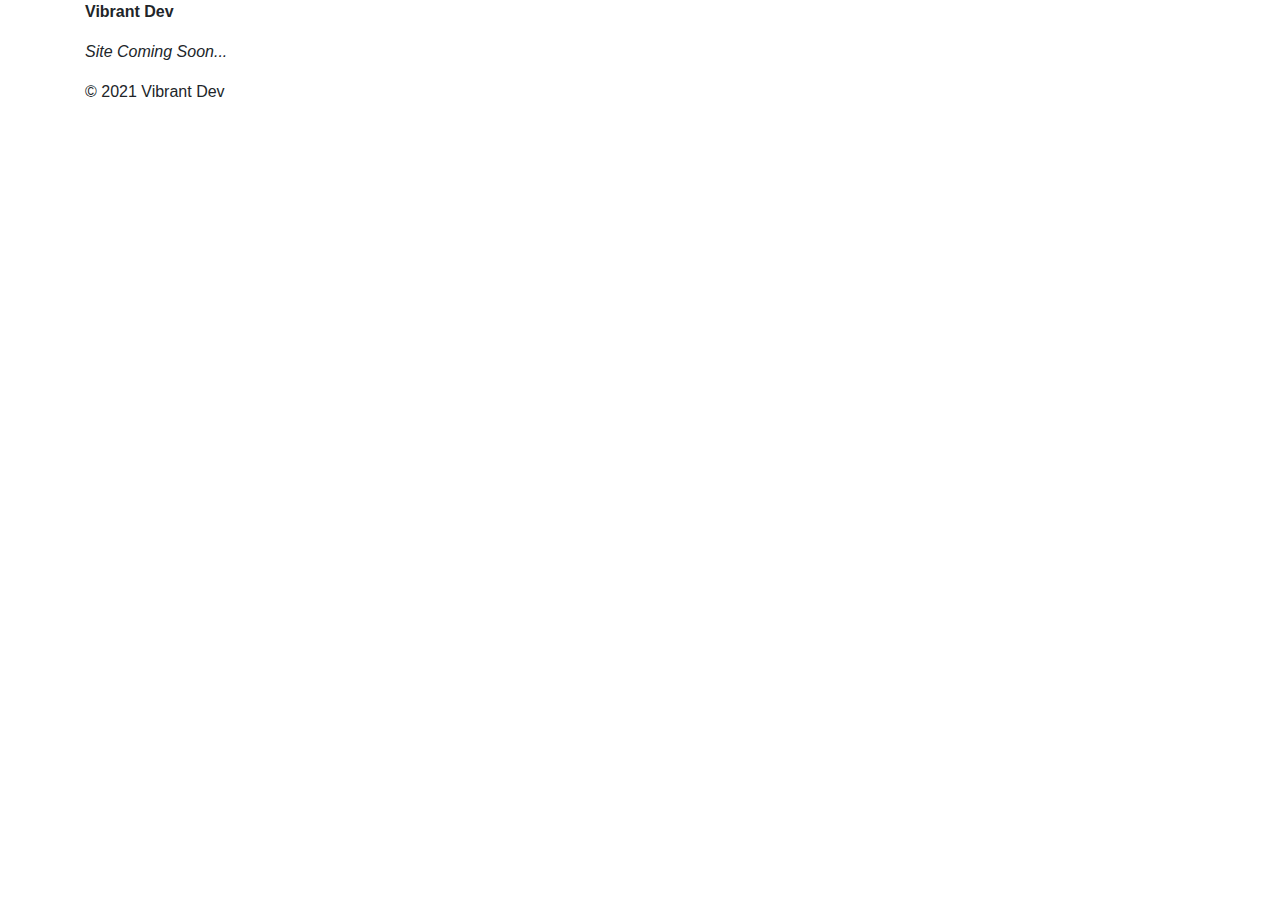
==== index.html @ fd6434ba "initial commit" ====
<html>

<head>
  <title>
    Virant Dev
  </title>
  <meta name="viewport"
        content="width=device-width, initial-scale=1" />
  <link rel="stylesheet"
        href="https://maxcdn.bootstrapcdn.com/bootstrap/4.0.0/css/bootstrap.min.css"
        integrity="sha384-Gn5384xqQ1aoWXA+058RXPxPg6fy4IWvTNh0E263XmFcJlSAwiGgFAW/dAiS6JXm"
        crossorigin="anonymous">
</head>

<body>
  <div class="container">
    <div>
      <p>
        <b>
          Vibrant Dev
        </b>
      </p>
    </div>
    <div>
      <p>
        <i>Site Coming Soon...</i>
      </p>
    </div>
    <div>
      <p>
        &copy; 2021 Vibrant Dev
      </p>
    </div>
  </div>
</body>

</html>
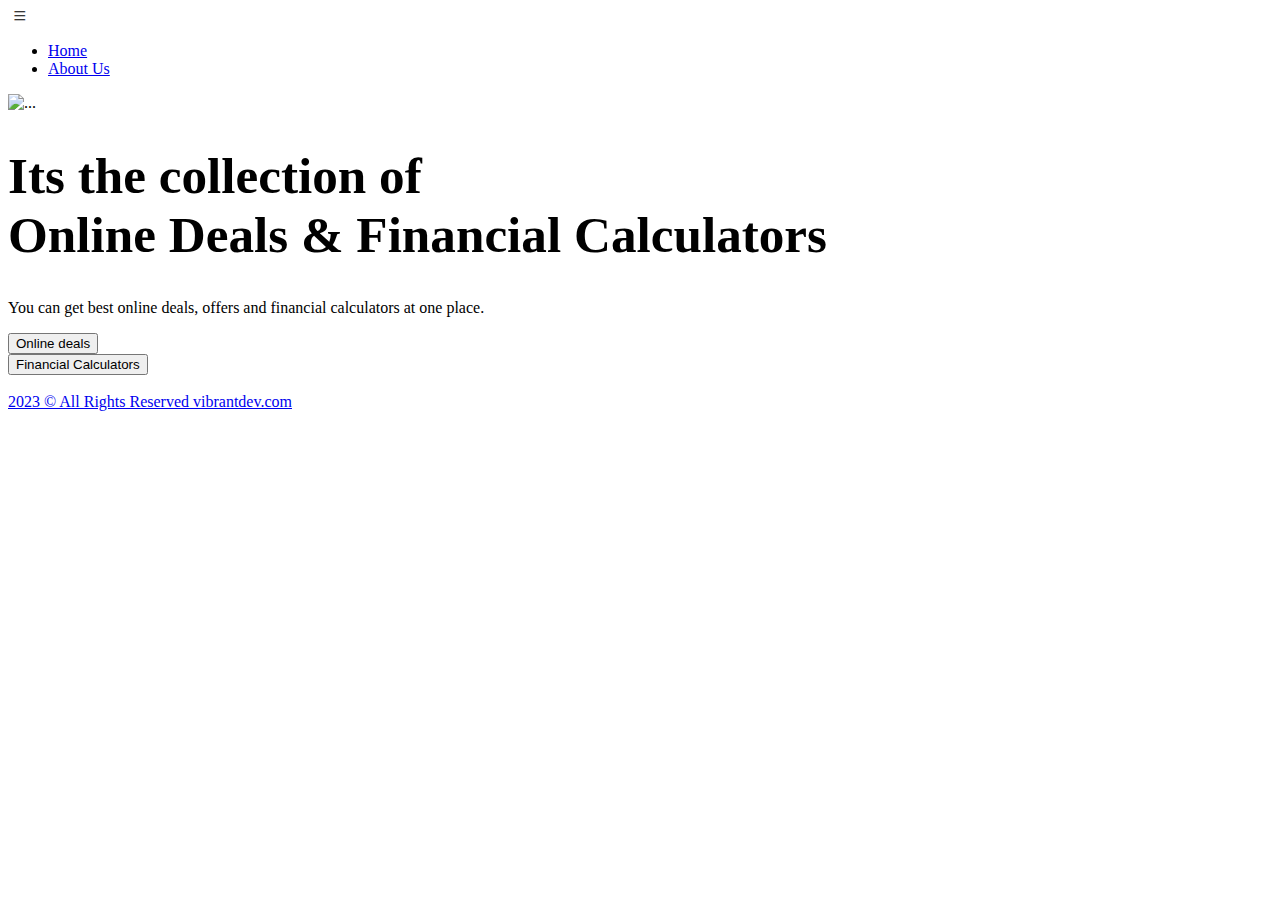
==== commit ed78eb0d: "changes" ====
--- a/index.html
+++ b/index.html
@@ -1,37 +1,260 @@
-<html>
-
-<head>
-  <title>
-    Virant Dev
-  </title>
-  <meta name="viewport"
-        content="width=device-width, initial-scale=1" />
-  <link rel="stylesheet"
-        href="https://maxcdn.bootstrapcdn.com/bootstrap/4.0.0/css/bootstrap.min.css"
-        integrity="sha384-Gn5384xqQ1aoWXA+058RXPxPg6fy4IWvTNh0E263XmFcJlSAwiGgFAW/dAiS6JXm"
-        crossorigin="anonymous">
-</head>
-
-<body>
-  <div class="container">
-    <div>
-      <p>
-        <b>
-          Vibrant Dev
-        </b>
-      </p>
-    </div>
-    <div>
-      <p>
-        <i>Site Coming Soon...</i>
-      </p>
-    </div>
-    <div>
-      <p>
-        &copy; 2021 Vibrant Dev
-      </p>
-    </div>
-  </div>
-</body>
-
-</html>+    <!doctype html>
+        <html lang="en">
+        <head>
+            <meta charset="utf-8">
+            <meta name="viewport" content="width=device-width, initial-scale=1, shrink-to-fit=no">
+            <link rel="icon" type="image/x-icon" href="assets/images/logo_new_small.png">
+            <title>VibrantDev</title>
+            <link rel="shortcut icon" href="./assets/images/logo_new_small.png" type="image/x-icon">
+            <link rel="shortcut icon" href="./assets/images/logo_new_small.png">
+            <link rel="stylesheet" href="assets/css/bootstrap.min.css">
+            <link rel="stylesheet" href="https://cdnjs.cloudflare.com/ajax/libs/animate.css/4.1.1/animate.min.css" />
+            <link rel="stylesheet" href="https://cdn.jsdelivr.net/npm/bootstrap-icons@1.9.1/font/bootstrap-icons.css">
+            <link rel="stylesheet" href="assets/plugins/testimonial/css/owl.carousel.min.css">
+            <link rel="stylesheet" href="assets/plugins/testimonial/css/owl.theme.min.css">
+            <link rel="stylesheet" type="text/css" href="assets/css/style.css" />
+            <meta name="google-adsense-account" content="ca-pub-6858851803551699">
+        </head>
+        <div class="bg-white">
+          <header class="shadow-md">
+               
+                <div id="menu-jk" class="nav-part bg-white">
+                    <div class="container-xl">
+                        <div class="row bg-white navcol p-3">
+                            <div class="col-lg-4">
+                                <img class="max-230" src="assets/images/logo_new.png" alt="">
+                                 <a  data-bs-toggle="collapse" data-bs-target="#menu" class="float-end d-lg-none pt-1 ps-3"><i class="bi pt-1 fs-1 cp bi-list"></i></a>
+                            </div>
+                            <div id="menu" class="col-lg-8 d-none d-lg-block">
+                                <ul class="fw-bold float-end nacul fs-7">
+                                    <li class="float-start p-3 px-4"><a href="index.html">Home</a></li>
+                                    <li class="float-start p-3 px-4"><a href="#">About Us</a></li>
+                                </ul>
+                            </div>
+                        </div>
+                    </div>
+                </div>
+            </header>
+
+            <!-- ##################### Slider Starts Here #################### -->
+
+            <style>
+                .main-title {
+                    font-size: 3.2rem;
+                }
+            </style>
+            
+            <div id="carouselExampleIndicators" class="carousel" data-bs-ride="true">
+                <!-- <div class="carousel-indicators">
+                  <button type="button" data-bs-target="#carouselExampleIndicators" data-bs-slide-to="0" class="active" aria-current="true" aria-label="Slide 1"></button>
+                  <button type="button" data-bs-target="#carouselExampleIndicators" data-bs-slide-to="1" aria-label="Slide 2"></button>
+                  <button type="button" data-bs-target="#carouselExampleIndicators" data-bs-slide-to="2" aria-label="Slide 3"></button>
+                </div> -->
+                <div class="carousel-inner ">
+                  <div class="carousel-item active">
+                    <img  src="assets/images/slider/s1.jpg" class="d-block w-100 " alt="...">
+                    <div class="carousel-caption   d-md-block">
+                        <div class="row">
+                             <div class="col-lg-6  align-self-center text-start animate__animated animate__backInUp">
+                                <h1 class="main-title fw-bolder text-start ">Its the collection of <br><span class="text-primary">Online Deals & Financial Calculators</span> </h1> 
+                                <p class="text-dark d-none d-md-block text-start">You can get best online deals, offers and financial calculators at one place. </p>
+                                <div class="d-inline-block pt-5 text-start d-none d-lg-block">
+                                    <a href="https://onlinedeals.vibrantdev.com"><button class="btn btn-outline-primary shadow fs-5 fw-bolder px-5 py-2">
+                                        Online deals
+                                    </button>
+                                    </a>
+                                    <!-- <button class="btn btn-outline-primary ms-4 shadow fs-5 fw-bolder px-5 py-2">Financial Calculators</button> -->
+                                </div>
+                                <div class="d-inline-block pt-3 text-start d-none d-lg-block">
+                                    <!-- <button class="btn btn-primary shadow fs-5 fw-bolder px-5 py-2">Online Deals</button> -->
+                                    <button class="btn btn-outline-primary shadow fs-5 fw-bolder px-5 py-2">Financial Calculators</button>
+                                </div>
+                             </div>
+                             <div class="col-lg-6 animate__animated animate__backInDown align-self-center d-none d-lg-block">
+                                 <img class="w-100" src="assets/images/cor1.webp" alt="">
+                             </div>
+                        </div>
+                    </div>
+                  </div>
+                  <!-- <div class="carousel-item">
+                    <img src="assets/images/slider/s2.jpg" class="d-block w-100" alt="...">
+                    <div class="carousel-caption  d-md-block">
+                        <div class="row">
+                             <div class="col-lg-6 align-self-center animate__animated animate__backInLeft">
+                                <h1 class="fs-12 fw-bolder text-start text-light">For All Your <br><span class="text-dark">Digital Needs</span> </h1> 
+                                <p class="d-none d-md-block text-shite text-start">There are many different varieties of flower honey available… Lorem ipsum dolor sit amet, consectetur adipiscing elit. Nullam ac laoreet lacus. Morbi auctor quam tempus massa vestibulum aliquet eu vitae ligula.</p>
+                                <div class="d-inline-block pt-5 text-start d-none d-lg-block">
+                                    <button class="btn btn-light shadow fs-5 fw-bolder px-5 py-2">Buy Now</button>
+                                    <button class="btn btn-outline-light ms-4 shadow fs-5 fw-bolder px-5 py-2">Buy Now</button>
+                                </div>
+                             </div>
+                             <div class="col-lg-6 animate__animated animate__backInRight align-self-center d-none d-lg-block">
+                                 <img class="w-100" src="assets/images/h2.png" alt="">
+                             </div>
+                              
+                        </div>
+                    </div>
+                  </div>
+                  <div class="carousel-item">
+                    <img src="assets/images/slider/s3.jpg" class="d-block w-100" alt="...">
+                    <div class="carousel-caption  d-md-block">
+                        <div class="row">
+                             <div class="col-lg-6 align-self-center animate__animated animate__backInDown">
+                                <h1 class="fs-12 fw-bolder text-start">For All Your <br><span class="text-white">Digital Needs</span> </h1> 
+                                <p class="d-none d-md-block text-dark text-start">There are many different varieties of flower honey available… Lorem ipsum dolor sit amet, consectetur adipiscing elit. Nullam ac laoreet lacus. Morbi auctor quam tempus massa vestibulum aliquet eu vitae ligula.</p>
+                                <div class="d-inline-block pt-5 text-start d-none d-lg-block">
+                                    <button class="btn btn-light shadow fs-5 fw-bolder px-5 py-2">Buy Now</button>
+                                    <button class="btn btn-outline-light ms-4 shadow fs-5 fw-bolder px-5 py-2">Buy Now</button>
+                                </div>
+                             </div>
+                             <div class="col-lg-6 align-self-center d-none d-lg-block animate__animated animate__backInUp">
+                                 <img class="w-100" src="assets/images/h3.png" alt="">
+                             </div>
+                              
+                        </div>
+                    </div>
+                  </div> -->
+                </div>
+                <!-- <button class="carousel-control-prev" type="button" data-bs-target="#carouselExampleIndicators" data-bs-slide="prev">
+                  <span class="carousel-control-prev-icon" aria-hidden="true"><i class="bi fs-4 text-dark bi-chevron-left"></i></span>
+                  <span class="visually-hidden">Previous</span>
+                </button>
+                <button class="carousel-control-next" type="button" data-bs-target="#carouselExampleIndicators" data-bs-slide="next">
+                  <span class="carousel-control-next-icon" aria-hidden="true"><i class="bi fs-4 text-dark bi-chevron-right"></i></span>
+                  <span class="visually-hidden">Next</span>
+                </button> -->
+             </div>
+
+
+            <!--  ************************* About US Start Here ************************** -->     
+           
+            <!-- <section class="about-us big-padding container-fluid">
+                <div class="container-xl">
+                    <div class="section-title">
+                        <h2>About Us</h2>
+                        <p>Thinking of selling or letting your property. You may just be interested to see how much your property</p>
+                    </div>
+                    <div class="row">
+                        <div class="col-md-6 p-4">
+                            <img src="assets/images/about.png" alt="">
+                        </div>
+                        <div class="col-md-6 align-self-center">
+                            <h2 class="fs-13 fw-bold">Modern & luxury living complexes</h2>
+                            <h4 class="text-primary my-4 fs-5 fw-bold">Duis irure dolor lipsum is simply free text available.</h4>
+
+                            <p class="fs-6 mb-3">Interior of volumes, space, air, proportion, with certain light and mood. These interiors are meant to last forever.
+                                 you need to be sure there isn't space, air, proportion, with certain light and mood. These interiors are meant to last forever.
+                                 you need to be sure there isn't anything embarrassing hidden in the middle of text.</p>
+
+                            <p class="fs-6">Thinking of selling or letting your property. 
+                                You may just be interested to see how much your property is worth at the moment you can learn.
+                                Thinking of selling or letting your property. You may just be interested to see how much your property
+                                is worth at the moment you can learn. Thinking of selling or letting your property. 
+                                You may just be interested to see how much your property is worth at the moment you can learn.</p>
+                        </div>
+                    </div>
+                </div>
+            </section>    -->
+
+        <!-- <footer class="bg-dark text-white big-padding pb-0">
+            <div class="container-xl ">
+                <div class="row">
+                    <div class="col-md-4">
+                        <div class="aboutcol bg-gray fs-7 bg-dark shadow-lg p-5">
+                            <p class="mb-2">Lorem ipsum dolor sit amet, consec tetur adipisicing elit, sed do eiusmod tempor incididunt ut</p>
+                            <p class="mb-2">Rerit libero pellentesque libero interdum, id mattis felis dictum. Praesent eget lacus tempor justo efficitur malesuada. Cras ut suscipit nisi.
+                            </p>
+                            <p class="mb-2">Lorem ipsum dolor sit amet, consectetur adipiscing elit. Cras hendrerit libero pellentesque libero interdum, id mattis felis dictum. Praesent eget lacus tempor justo efficitur malesuada. Cras ut suscipit nisi.
+                            </p>
+                        </div>
+                    </div>
+                    <div class="col-md-8">
+                        <div class="row">
+                            <div class="col-md-6">
+                                <div class="row">
+                                    <div class="col-md-2 text-center text-primary">
+                                        <i class="bi fs-1  bi-geo-alt"></i>
+                                    </div>
+                                    <div class="col-md-10">
+                                        <h5 class="text-light fw-bolder fs-3">Coimbatore, Tamilnadu</h5>
+                                        <p class="fs-6">1010 Grand Avenue</p>
+                                    </div>
+                                </div>
+                            </div>
+                            <div class="col-md-6">
+                                <div class="row">
+                                    <div class="col-md-2 text-center text-primary">
+                                        <i class="bi fs-1 bi-telephone-inbound"></i>
+                                    </div>
+                                    <div class="col-md-10">
+                                        <h5 class="text-light fw-bolder fs-3">+987 3123 9210 787</h5>
+                                        <p class="fs-6">Give us Call</p>
+                                    </div>
+                                </div>
+                            </div>
+                        </div>
+                        <div class="row">
+                            <div class="col-md-6 pt-5">
+                                <h4 class="fs-5 fw-bolder text-white">Useful Links</h4>
+                                <ul class="row">
+                                    <li class="float-start col-md-6 p-2"><a class="text-white fw-bolder" href=""> Home</a></li>
+                                    <li class="float-start col-md-6 p-2"><a class="text-white fw-bolder" href=""> About Us</a></li>
+                                    <li class="float-start col-md-6 p-2"><a class="text-white fw-bolder" href=""> Services</a></li>
+                                    <li class="float-start col-md-6 p-2"><a class="text-white fw-bolder" href=""> Blog</a></li>
+                                    <li class="float-start col-md-6 p-2"><a class="text-white fw-bolder" href=""> Contact Us</a></li>
+                                    <li class="float-start col-md-6 p-2"><a class="text-white fw-bolder" href=""> Features</a></li>
+                                    <li class="float-start col-md-6 p-2"><a class="text-white fw-bolder" href=""> Privacy Policy</a></li>
+                                    <li class="float-start col-md-6 p-2"><a class="text-white fw-bolder" href=""> Refund Policy</a></li>
+                                    <li class="float-start col-md-6 p-2"><a class="text-white fw-bolder" href=""> Gallery</a></li>
+                                    <li class="float-start col-md-6 p-2"><a class="text-white fw-bolder" href=""> Albums</a></li>
+                                </ul>
+                            </div>
+                            <div class="col-md-6  pt-5">
+                                <h4 class="fs-5 fw-bolder text-white">Useful Links</h4>
+
+                                <p class="mb-5">Lorem ipsum dolor sit amet, consectetur adipiscing elit. Nullam justo neque, vehicula eget eros. </p>
+    
+                                <div class="input-group mb-3">
+                                    <input type="text" class="form-control mb-0" placeholder="Recipient's username" aria-label="Recipient's username" aria-describedby="basic-addon2">
+                                    <div class="input-group-append">
+                                        <span class="input-group-text bg-primary" id="basic-addon2"><i class="bi text-white bi-send"></i></span>
+                                    </div>
+                                </div>
+
+                            
+                                <ul class="text-white pt-1 float-end">
+                                    <li class="float-start fs-6 p-3 py-2"><i class="bi bi-facebook"></i></li>
+                                    <li class="float-start fs-6 p-3 py-2"><i class="bi bi-twitter"></i></li>
+                                    <li class="float-start fs-6 p-3 py-2"><i class="bi bi-instagram"></i></li>
+                                    <li class="float-start fs-6 p-3 py-2"><i class="bi bi-linkedin"></i></li>
+                                </ul>
+                            </div>
+                        </div>
+                    </div>
+                </div>
+            </div>
+        </footer> -->
+        <div class="copy">
+            <div class="container">
+                <a href="https://vibrantdev.com/">2023 &copy; All Rights Reserved vibrantdev.com</a>
+
+                <span>
+                    <a href=""><i class="fab fa-github"></i></a>
+                    <a href=""><i class="fab fa-google-plus-g"></i></a>
+                    <a href="https://in.pinterest.com/prabnr/pins/"><i class="fab fa-pinterest-p"></i></a>
+                    <a href="https://twitter.com/prabinraja89"><i class="fab fa-twitter"></i></a>
+                    <a href="https://www.facebook.com/freewebtemplatesbysmarteye"><i class="fab fa-facebook-f"></i></a>
+                </span>
+            </div>
+        </div>
+
+        </body>
+        <script src="assets/js/jquery-3.2.1.min.js"></script>
+        <script src="assets/js/popper.min.js"></script>
+        <script src="assets/js/bootstrap.bundle.min.js"></script>
+        <script src="assets/plugins/scroll-fixed/jquery-scrolltofixed-min.js"></script>
+        <script src="assets/plugins/testimonial/js/owl.carousel.min.js"></script>
+        <script src="assets/js/typewrite.min.js"></script>
+        <script src="assets/js/script.js"></script>
+
+    </html>